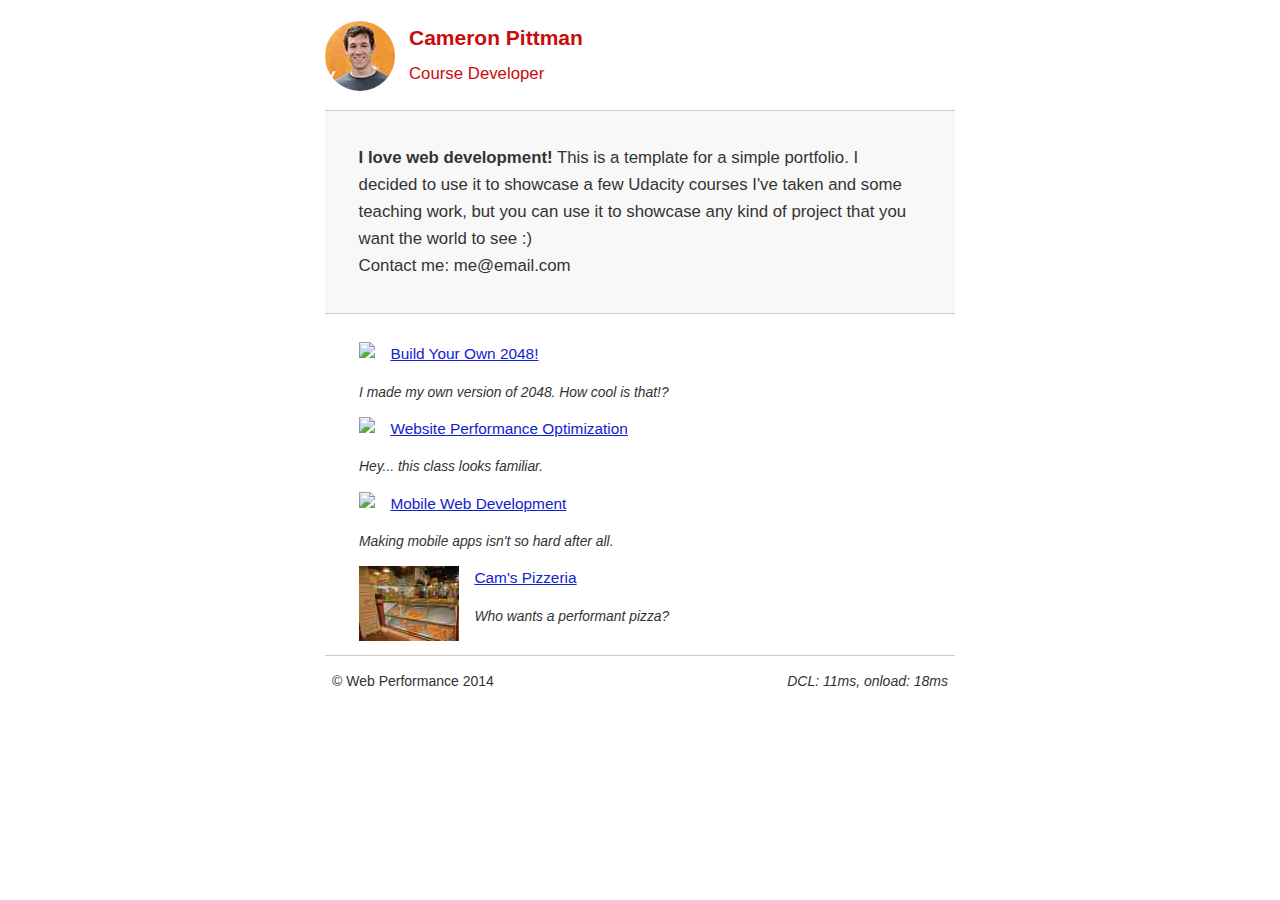
==== index.html @ e8e2755b "added in the front end nanodegree mobile portfolio files to complete project 4" ====
<!DOCTYPE html>
<html lang="en">

<head>
    <meta charset="utf-8">
    <meta name="viewport" content="width=device-width, initial-scale=1">
    <meta name="description" content=" FILL ME IN ">
    <meta name="author" content=" FILL ME IN ">
    <title>Cameron Pittman: Portfolio</title>

    <!-- Hmm, what is the impact of web fonts on speed? Measure it... -->
    <!-- <link href='http://fonts.googleapis.com/css?family=Open+Sans:400,700' rel='stylesheet' type='text/css'> -->

    <link href="css/style-min.css" rel="stylesheet" type='text/css'>
    <link href="css/portrait-style-min.css" rel="stylesheet" media="orientation:portrait" type='text/css'>
    <link href="css/print-min.css" rel="stylesheet" media="print" type='text/css'>    
</head>

<body>
    <header>
        <a href="/"><img src="img/profilepic.jpg">
        </a>
        <p>Cameron Pittman
            <br><span>Course Developer</span>
        </p>
    </header>

    <div class="container">
        <div class="hero">
            <strong>I love web development!</strong> This is a template for a simple portfolio. I decided to use it to showcase a few Udacity courses I've taken and some teaching work, but you can use it to showcase any kind of project that you want the world to see :)
            <br> Contact me: me@email.com
        </div>

        <div class="content">
            <ul>
                <li>
                    <img src="https://lh4.ggpht.com/kJEnfqhPvtm4m3EneSZ4fWYGS8lW4YNhEjk6zPkyrQaBUHc-2Y_ElDic99NHI0h-UBLXVbRCjFybFvrWxdk=s100">
                    <a href="project-2048.html">Build Your Own 2048!</a>
                    <p>I made my own version of 2048. How cool is that!?</p>
                </li>

                <li>
                    <img src="https://lh6.ggpht.com/f_0W8h__3G99CWTjnMjD8BUKm7yp2-wJyApLtTwFoFtlal2ULf_JgHIsOQq2NiYfKOdMlXlMHDKNo5XVZLs=s100">
                    <a href="project-webperf.html">Website Performance Optimization</a>
                    <p>Hey... this class looks familiar.</p>
                </li>

                <li>
                    <img src="https://lh5.ggpht.com/IKdCmTWn8a2nMhlwMYzryvzRN5CUZAOBr4tDrEAbszV7TIFe9pRAInA4kkYcgTXwrifJsBEsq1agTueuu-g=s100">
                    <a href="project-mobile.html">Mobile Web Development</a>
                    <p>Making mobile apps isn't so hard after all.</p>
                </li>

                <li>
                    <img style="width: 100px;" src="views/images/pizzeriaSmall.jpg">
                    <a href="views/pizza.html">Cam's Pizzeria</a>
                    <p>Who wants a performant pizza?</p>
                </li>
            </ul>
        </div>

        <footer>
            <p>&copy; Web Performance 2014 <span id="crp-stats"></span>
            </p>
        </footer>
<script type="text/javascript">
    WebFontConfig = {
        google: {
            families: ['Open+Sans:400,700:latin']
        }
    };
    (function() {
        var wf = document.createElement('script');
        wf.src = ('https:' == document.location.protocol ? 'https' : 'http') +
            '://ajax.googleapis.com/ajax/libs/webfont/1/webfont.js';
        wf.type = 'text/javascript';
        wf.async = 'true';
        var s = document.getElementsByTagName('script')[0];
        s.parentNode.insertBefore(wf, s);
    })();
    </script>



    <script>
    (function(w, g) {
        w['GoogleAnalyticsObject'] = g;
        w[g] = w[g] || function() {
            (w[g].q = w[g].q || []).push(arguments)
        };
        w[g].l = 1 * new Date();
    })(window, 'ga');

    // TODO: replace with your Google Analytics profile ID.
    ga('create', 'UA-XXXX-Y');
    ga('send', 'pageview');
    </script>
    <script src="http://www.google-analytics.com/analytics.js" async></script>
    <script async src="js/perfmatters-min.js"></script>
</body>

</html>
---- css/style-min.css ----
html{font-size:100%;overflow-y:scroll;-webkit-tap-highlight-color:transparent;-ms-text-size-adjust:100%;-webkit-text-size-adjust:none}body{margin:0;font-size:14px;line-height:1.61;font-weight:400}body,button,input,select,textarea{font-family:'Open Sans',sans-serif;color:#333}a{color:#12C}a:visited{color:#61C}a:focus{outline:dotted thin}a:active,a:hover{color:#c00;outline:0}b,strong{font-weight:700}code,pre{font-family:monospace,monospace;font-size:1em}ol,ul{margin:1em 0;padding:0 0 0 20px}img{border:0;max-width:100%}body{background:#fff}.container,footer,header{max-width:45em;margin:0 auto}header{padding:0 .5em;color:#C90B0B}header img{border-radius:40px;float:left}header p{font-size:1.5em;font-weight:700;padding-left:4em}header p span{font-size:.8em;font-weight:400}.hero{padding:2em;background-color:#f8f8f8;font-size:1.2em;border-bottom:1px solid #ccc;border-top:1px solid #ccc}.content{padding:1em}.content li{list-style-type:none;font-size:1.1em}li img{float:left;padding-right:1em}li p{font-size:.9em;font-style:italic}footer{padding:0 .5em;border-top:1px solid #ccc}footer span{float:right;font-style:italic}
---- css/portrait-style-min.css ----
@media only screen and (max-width:480px){body{font-size:12px}header p{padding-left:4.5em}}
---- css/print-min.css ----
@media print{*{background:0 0!important;color:#000!important;text-shadow:none!important;filter:none!important;-ms-filter:none!important}a,a:visited{color:#444!important;text-decoration:underline}a[href]:after{content:" (" attr(href) ")"}img,tr{page-break-inside:avoid}img{max-width:100%!important}@page{margin:.5cm}h2,h3,p{orphans:3;widows:3}h2,h3{page-break-after:avoid}}
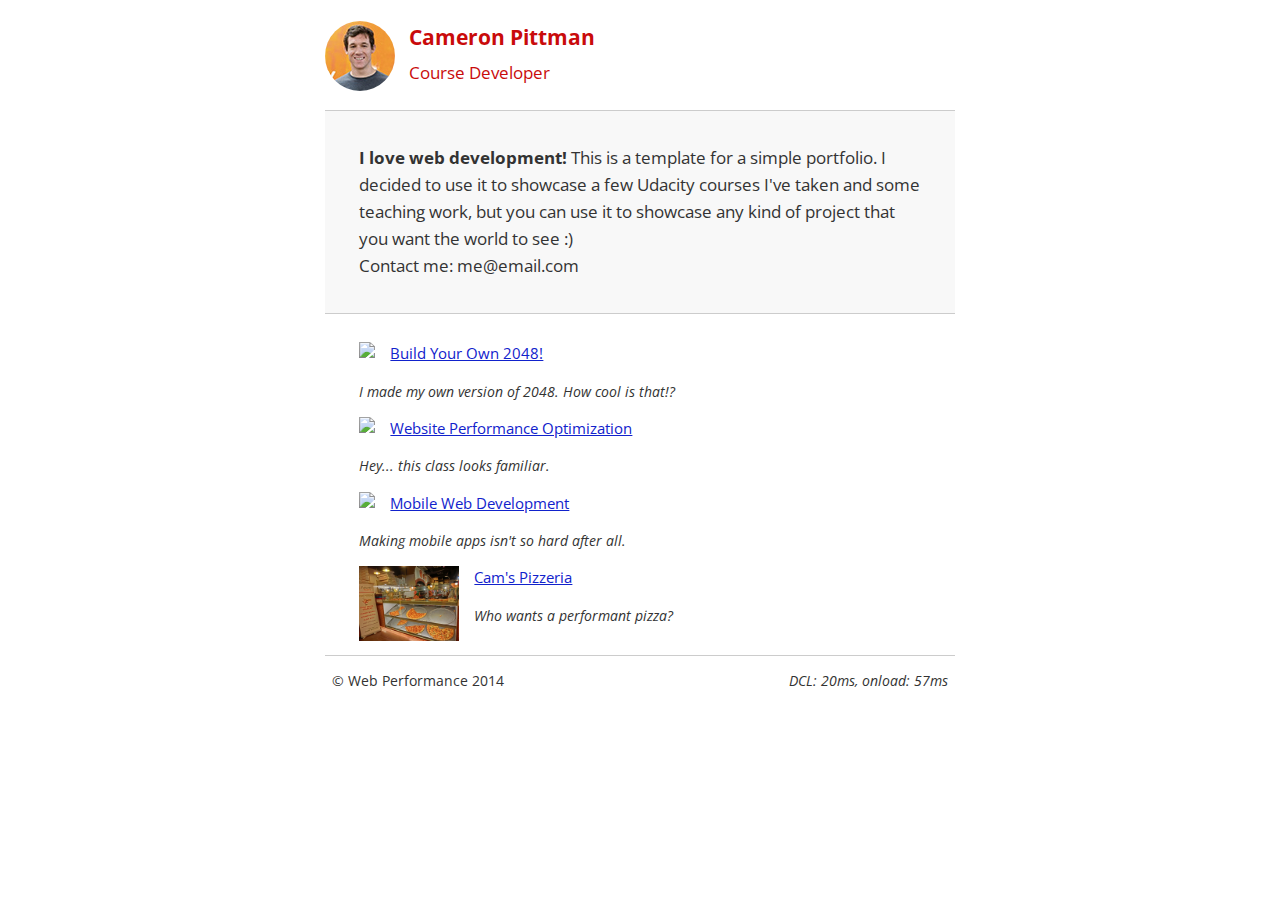
==== commit 39fbff09: "pulled the official site up to the top level for gh-pages to use via pagespeed insight" ====
--- a/index.html
+++ b/index.html
@@ -1,7 +1,6 @@
 <!DOCTYPE html>
 <html lang="en">
-
-<head>
+  <head>
     <meta charset="utf-8">
     <meta name="viewport" content="width=device-width, initial-scale=1">
     <meta name="description" content=" FILL ME IN ">
@@ -9,94 +8,64 @@
     <title>Cameron Pittman: Portfolio</title>
 
     <!-- Hmm, what is the impact of web fonts on speed? Measure it... -->
-    <!-- <link href='http://fonts.googleapis.com/css?family=Open+Sans:400,700' rel='stylesheet' type='text/css'> -->
+    <link href="//fonts.googleapis.com/css?family=Open+Sans:400,700" rel="stylesheet">
 
-    <link href="css/style-min.css" rel="stylesheet" type='text/css'>
-    <link href="css/portrait-style-min.css" rel="stylesheet" media="orientation:portrait" type='text/css'>
-    <link href="css/print-min.css" rel="stylesheet" media="print" type='text/css'>    
-</head>
+    <link href="css/style.css" rel="stylesheet">
+    <link href="css/print.css" rel="stylesheet">
 
-<body>
+    <script>
+      (function(w,g){w['GoogleAnalyticsObject']=g;
+      w[g]=w[g]||function(){(w[g].q=w[g].q||[]).push(arguments)};w[g].l=1*new Date();})(window,'ga');
+
+      // TODO: replace with your Google Analytics profile ID.
+      ga('create', 'UA-XXXX-Y');
+      ga('send', 'pageview');
+    </script>
+    <script src="http://www.google-analytics.com/analytics.js"></script>
+    <script async src="js/perfmatters.js"></script>
+  </head>
+
+  <body>
     <header>
-        <a href="/"><img src="img/profilepic.jpg">
-        </a>
-        <p>Cameron Pittman
-            <br><span>Course Developer</span>
-        </p>
+      <a href="/"><img src="img/profilepic.jpg"></a>
+      <p>Cameron Pittman<br><span>Course Developer</span></p>
     </header>
 
     <div class="container">
-        <div class="hero">
-            <strong>I love web development!</strong> This is a template for a simple portfolio. I decided to use it to showcase a few Udacity courses I've taken and some teaching work, but you can use it to showcase any kind of project that you want the world to see :)
-            <br> Contact me: me@email.com
-        </div>
+      <div class="hero">
+        <strong>I love web development!</strong> This is a template for a simple portfolio. I decided to use it to showcase a few Udacity courses I've taken and some teaching work, but you can use it to showcase any kind of project that you want the world to see :) <br> Contact me: me@email.com
+      </div>
 
-        <div class="content">
-            <ul>
-                <li>
-                    <img src="https://lh4.ggpht.com/kJEnfqhPvtm4m3EneSZ4fWYGS8lW4YNhEjk6zPkyrQaBUHc-2Y_ElDic99NHI0h-UBLXVbRCjFybFvrWxdk=s100">
-                    <a href="project-2048.html">Build Your Own 2048!</a>
-                    <p>I made my own version of 2048. How cool is that!?</p>
-                </li>
+      <div class="content">
+        <ul>
+          <li>
+            <img src="https://lh4.ggpht.com/kJEnfqhPvtm4m3EneSZ4fWYGS8lW4YNhEjk6zPkyrQaBUHc-2Y_ElDic99NHI0h-UBLXVbRCjFybFvrWxdk=s100">
+            <a href="project-2048.html">Build Your Own 2048!</a>
+            <p>I made my own version of 2048. How cool is that!?</p>
+          </li>
 
-                <li>
-                    <img src="https://lh6.ggpht.com/f_0W8h__3G99CWTjnMjD8BUKm7yp2-wJyApLtTwFoFtlal2ULf_JgHIsOQq2NiYfKOdMlXlMHDKNo5XVZLs=s100">
-                    <a href="project-webperf.html">Website Performance Optimization</a>
-                    <p>Hey... this class looks familiar.</p>
-                </li>
+          <li>
+            <img src="https://lh6.ggpht.com/f_0W8h__3G99CWTjnMjD8BUKm7yp2-wJyApLtTwFoFtlal2ULf_JgHIsOQq2NiYfKOdMlXlMHDKNo5XVZLs=s100">
+            <a href="project-webperf.html">Website Performance Optimization</a>
+            <p>Hey... this class looks familiar.</p>
+          </li>
 
-                <li>
-                    <img src="https://lh5.ggpht.com/IKdCmTWn8a2nMhlwMYzryvzRN5CUZAOBr4tDrEAbszV7TIFe9pRAInA4kkYcgTXwrifJsBEsq1agTueuu-g=s100">
-                    <a href="project-mobile.html">Mobile Web Development</a>
-                    <p>Making mobile apps isn't so hard after all.</p>
-                </li>
+          <li>
+            <img src="https://lh5.ggpht.com/IKdCmTWn8a2nMhlwMYzryvzRN5CUZAOBr4tDrEAbszV7TIFe9pRAInA4kkYcgTXwrifJsBEsq1agTueuu-g=s100">
+            <a href="project-mobile.html">Mobile Web Development</a>
+            <p>Making mobile apps isn't so hard after all.</p>
+          </li>
 
-                <li>
-                    <img style="width: 100px;" src="views/images/pizzeriaSmall.jpg">
-                    <a href="views/pizza.html">Cam's Pizzeria</a>
-                    <p>Who wants a performant pizza?</p>
-                </li>
-            </ul>
-        </div>
+          <li>
+            <img style="width: 100px;" src="views/images/pizzeria.jpg">
+            <a href="views/pizza.html">Cam's Pizzeria</a>
+            <p>Who wants a performant pizza?</p>
+          </li>
+        </ul>
+    </div>
 
-        <footer>
-            <p>&copy; Web Performance 2014 <span id="crp-stats"></span>
-            </p>
-        </footer>
-<script type="text/javascript">
-    WebFontConfig = {
-        google: {
-            families: ['Open+Sans:400,700:latin']
-        }
-    };
-    (function() {
-        var wf = document.createElement('script');
-        wf.src = ('https:' == document.location.protocol ? 'https' : 'http') +
-            '://ajax.googleapis.com/ajax/libs/webfont/1/webfont.js';
-        wf.type = 'text/javascript';
-        wf.async = 'true';
-        var s = document.getElementsByTagName('script')[0];
-        s.parentNode.insertBefore(wf, s);
-    })();
-    </script>
-
-
-
-    <script>
-    (function(w, g) {
-        w['GoogleAnalyticsObject'] = g;
-        w[g] = w[g] || function() {
-            (w[g].q = w[g].q || []).push(arguments)
-        };
-        w[g].l = 1 * new Date();
-    })(window, 'ga');
-
-    // TODO: replace with your Google Analytics profile ID.
-    ga('create', 'UA-XXXX-Y');
-    ga('send', 'pageview');
-    </script>
-    <script src="http://www.google-analytics.com/analytics.js" async></script>
-    <script async src="js/perfmatters-min.js"></script>
-</body>
-
+    <footer>
+      <p>&copy; Web Performance 2014 <span id="crp-stats"></span></p>
+    </footer>
+  </body>
 </html>
--- a/css/style.css
+++ b/css/style.css
@@ -0,0 +1,49 @@
+html {
+  font-size: 100%;
+  overflow-y: scroll;
+  -webkit-tap-highlight-color: rgba(0,0,0,0);
+  -ms-text-size-adjust: 100%;
+  -webkit-text-size-adjust: none;
+}
+body { margin: 0; font-size: 14px; line-height: 1.61; font-weight: 400; }
+body, button, input, select, textarea { font-family: 'Open Sans', sans-serif; color: #333; }
+
+a { color: #12C; }
+a:visited { color: #61C; }
+a:focus { outline: thin dotted; }
+a:hover, a:active { color: #c00; outline: 0; }
+
+b, strong { font-weight: bold; }
+pre, code { font-family: monospace, monospace; font-size: 1em; }
+ul, ol { margin: 1em 0; padding: 0 0 0 20px; }
+img { border: 0; max-width: 100%; }
+
+body { background: #fff; }
+header, footer, .container { max-width: 45em; margin: 0 auto; }
+
+header { padding: 0 0.5em; color: #C90B0B; }
+header img { border-radius: 40px; float: left; }
+header p { font-size:1.5em; font-weight: bold; padding-left: 4em;}
+header p span { font-size: 0.8em; font-weight: normal;}
+
+.hero { padding: 2em; background-color: #f8f8f8; font-size:1.2em;
+  border-bottom: 1px solid #ccc;
+  border-top: 1px solid #ccc;
+}
+
+.content { padding: 1em 1em; }
+.content li { list-style-type: none; font-size: 1.1em;}
+li img { float:left; padding-right: 1em; }
+li p { font-size: 0.9em; font-style: italic; }
+
+footer {
+  padding: 0 0.5em;
+  border-top: 1px solid #ccc;
+}
+footer span { float: right; font-style: italic; }
+
+/* Smartphones (portrait) */
+@media only screen and (max-width: 480px) {
+  body { font-size: 12px;}
+  header p { padding-left: 4.5em;}
+}
--- a/css/print.css
+++ b/css/print.css
@@ -0,0 +1,10 @@
+@media print {
+  * { background: transparent !important; color: black !important; text-shadow: none !important; filter:none !important; -ms-filter: none !important; }
+  a, a:visited { color: #444 !important; text-decoration: underline; }
+  a[href]:after { content: " (" attr(href) ")"; }
+  tr, img { page-break-inside: avoid; }
+  img { max-width: 100% !important; }
+  @page { margin: 0.5cm; }
+  p, h2, h3 { orphans: 3; widows: 3; }
+  h2, h3{ page-break-after: avoid; }
+}
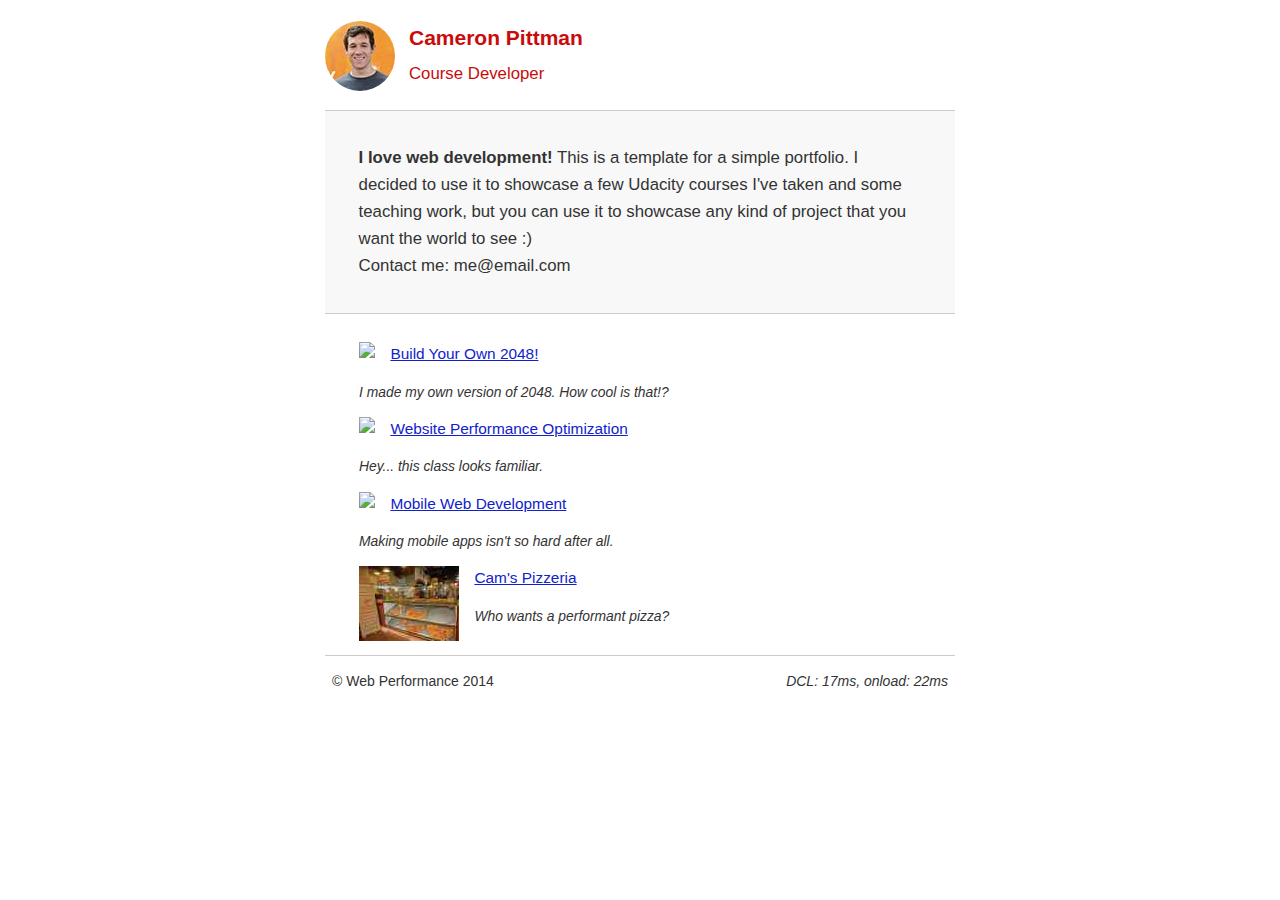
==== commit 2357dffd: "... and now moving my material from yesterday's class final project up" ====
--- a/index.html
+++ b/index.html
@@ -1,6 +1,7 @@
 <!DOCTYPE html>
 <html lang="en">
-  <head>
+
+<head>
     <meta charset="utf-8">
     <meta name="viewport" content="width=device-width, initial-scale=1">
     <meta name="description" content=" FILL ME IN ">
@@ -8,64 +9,94 @@
     <title>Cameron Pittman: Portfolio</title>
 
     <!-- Hmm, what is the impact of web fonts on speed? Measure it... -->
-    <link href="//fonts.googleapis.com/css?family=Open+Sans:400,700" rel="stylesheet">
+    <!-- <link href='http://fonts.googleapis.com/css?family=Open+Sans:400,700' rel='stylesheet' type='text/css'> -->
 
-    <link href="css/style.css" rel="stylesheet">
-    <link href="css/print.css" rel="stylesheet">
+    <link href="css/style-min.css" rel="stylesheet" type='text/css'>
+    <link href="css/portrait-style-min.css" rel="stylesheet" media="orientation:portrait" type='text/css'>
+    <link href="css/print-min.css" rel="stylesheet" media="print" type='text/css'>    
+</head>
 
-    <script>
-      (function(w,g){w['GoogleAnalyticsObject']=g;
-      w[g]=w[g]||function(){(w[g].q=w[g].q||[]).push(arguments)};w[g].l=1*new Date();})(window,'ga');
-
-      // TODO: replace with your Google Analytics profile ID.
-      ga('create', 'UA-XXXX-Y');
-      ga('send', 'pageview');
-    </script>
-    <script src="http://www.google-analytics.com/analytics.js"></script>
-    <script async src="js/perfmatters.js"></script>
-  </head>
-
-  <body>
+<body>
     <header>
-      <a href="/"><img src="img/profilepic.jpg"></a>
-      <p>Cameron Pittman<br><span>Course Developer</span></p>
+        <a href="/"><img src="img/profilepic.jpg">
+        </a>
+        <p>Cameron Pittman
+            <br><span>Course Developer</span>
+        </p>
     </header>
 
     <div class="container">
-      <div class="hero">
-        <strong>I love web development!</strong> This is a template for a simple portfolio. I decided to use it to showcase a few Udacity courses I've taken and some teaching work, but you can use it to showcase any kind of project that you want the world to see :) <br> Contact me: me@email.com
-      </div>
+        <div class="hero">
+            <strong>I love web development!</strong> This is a template for a simple portfolio. I decided to use it to showcase a few Udacity courses I've taken and some teaching work, but you can use it to showcase any kind of project that you want the world to see :)
+            <br> Contact me: me@email.com
+        </div>
 
-      <div class="content">
-        <ul>
-          <li>
-            <img src="https://lh4.ggpht.com/kJEnfqhPvtm4m3EneSZ4fWYGS8lW4YNhEjk6zPkyrQaBUHc-2Y_ElDic99NHI0h-UBLXVbRCjFybFvrWxdk=s100">
-            <a href="project-2048.html">Build Your Own 2048!</a>
-            <p>I made my own version of 2048. How cool is that!?</p>
-          </li>
+        <div class="content">
+            <ul>
+                <li>
+                    <img src="https://lh4.ggpht.com/kJEnfqhPvtm4m3EneSZ4fWYGS8lW4YNhEjk6zPkyrQaBUHc-2Y_ElDic99NHI0h-UBLXVbRCjFybFvrWxdk=s100">
+                    <a href="project-2048.html">Build Your Own 2048!</a>
+                    <p>I made my own version of 2048. How cool is that!?</p>
+                </li>
 
-          <li>
-            <img src="https://lh6.ggpht.com/f_0W8h__3G99CWTjnMjD8BUKm7yp2-wJyApLtTwFoFtlal2ULf_JgHIsOQq2NiYfKOdMlXlMHDKNo5XVZLs=s100">
-            <a href="project-webperf.html">Website Performance Optimization</a>
-            <p>Hey... this class looks familiar.</p>
-          </li>
+                <li>
+                    <img src="https://lh6.ggpht.com/f_0W8h__3G99CWTjnMjD8BUKm7yp2-wJyApLtTwFoFtlal2ULf_JgHIsOQq2NiYfKOdMlXlMHDKNo5XVZLs=s100">
+                    <a href="project-webperf.html">Website Performance Optimization</a>
+                    <p>Hey... this class looks familiar.</p>
+                </li>
 
-          <li>
-            <img src="https://lh5.ggpht.com/IKdCmTWn8a2nMhlwMYzryvzRN5CUZAOBr4tDrEAbszV7TIFe9pRAInA4kkYcgTXwrifJsBEsq1agTueuu-g=s100">
-            <a href="project-mobile.html">Mobile Web Development</a>
-            <p>Making mobile apps isn't so hard after all.</p>
-          </li>
+                <li>
+                    <img src="https://lh5.ggpht.com/IKdCmTWn8a2nMhlwMYzryvzRN5CUZAOBr4tDrEAbszV7TIFe9pRAInA4kkYcgTXwrifJsBEsq1agTueuu-g=s100">
+                    <a href="project-mobile.html">Mobile Web Development</a>
+                    <p>Making mobile apps isn't so hard after all.</p>
+                </li>
 
-          <li>
-            <img style="width: 100px;" src="views/images/pizzeria.jpg">
-            <a href="views/pizza.html">Cam's Pizzeria</a>
-            <p>Who wants a performant pizza?</p>
-          </li>
-        </ul>
-    </div>
+                <li>
+                    <img style="width: 100px;" src="views/images/pizzeriaSmall.jpg">
+                    <a href="views/pizza.html">Cam's Pizzeria</a>
+                    <p>Who wants a performant pizza?</p>
+                </li>
+            </ul>
+        </div>
 
-    <footer>
-      <p>&copy; Web Performance 2014 <span id="crp-stats"></span></p>
-    </footer>
-  </body>
+        <footer>
+            <p>&copy; Web Performance 2014 <span id="crp-stats"></span>
+            </p>
+        </footer>
+<script type="text/javascript">
+    WebFontConfig = {
+        google: {
+            families: ['Open+Sans:400,700:latin']
+        }
+    };
+    (function() {
+        var wf = document.createElement('script');
+        wf.src = ('https:' == document.location.protocol ? 'https' : 'http') +
+            '://ajax.googleapis.com/ajax/libs/webfont/1/webfont.js';
+        wf.type = 'text/javascript';
+        wf.async = 'true';
+        var s = document.getElementsByTagName('script')[0];
+        s.parentNode.insertBefore(wf, s);
+    })();
+    </script>
+
+
+
+    <script>
+    (function(w, g) {
+        w['GoogleAnalyticsObject'] = g;
+        w[g] = w[g] || function() {
+            (w[g].q = w[g].q || []).push(arguments)
+        };
+        w[g].l = 1 * new Date();
+    })(window, 'ga');
+
+    // TODO: replace with your Google Analytics profile ID.
+    ga('create', 'UA-XXXX-Y');
+    ga('send', 'pageview');
+    </script>
+    <script src="http://www.google-analytics.com/analytics.js" async></script>
+    <script async src="js/perfmatters-min.js"></script>
+</body>
+
 </html>
--- a/css/style-min.css
+++ b/css/style-min.css
@@ -0,0 +1 @@
+html{font-size:100%;overflow-y:scroll;-webkit-tap-highlight-color:transparent;-ms-text-size-adjust:100%;-webkit-text-size-adjust:none}body{margin:0;font-size:14px;line-height:1.61;font-weight:400}body,button,input,select,textarea{font-family:'Open Sans',sans-serif;color:#333}a{color:#12C}a:visited{color:#61C}a:focus{outline:dotted thin}a:active,a:hover{color:#c00;outline:0}b,strong{font-weight:700}code,pre{font-family:monospace,monospace;font-size:1em}ol,ul{margin:1em 0;padding:0 0 0 20px}img{border:0;max-width:100%}body{background:#fff}.container,footer,header{max-width:45em;margin:0 auto}header{padding:0 .5em;color:#C90B0B}header img{border-radius:40px;float:left}header p{font-size:1.5em;font-weight:700;padding-left:4em}header p span{font-size:.8em;font-weight:400}.hero{padding:2em;background-color:#f8f8f8;font-size:1.2em;border-bottom:1px solid #ccc;border-top:1px solid #ccc}.content{padding:1em}.content li{list-style-type:none;font-size:1.1em}li img{float:left;padding-right:1em}li p{font-size:.9em;font-style:italic}footer{padding:0 .5em;border-top:1px solid #ccc}footer span{float:right;font-style:italic}--- a/css/portrait-style-min.css
+++ b/css/portrait-style-min.css
@@ -0,0 +1 @@
+@media only screen and (max-width:480px){body{font-size:12px}header p{padding-left:4.5em}}--- a/css/print-min.css
+++ b/css/print-min.css
@@ -0,0 +1 @@
+@media print{*{background:0 0!important;color:#000!important;text-shadow:none!important;filter:none!important;-ms-filter:none!important}a,a:visited{color:#444!important;text-decoration:underline}a[href]:after{content:" (" attr(href) ")"}img,tr{page-break-inside:avoid}img{max-width:100%!important}@page{margin:.5cm}h2,h3,p{orphans:3;widows:3}h2,h3{page-break-after:avoid}}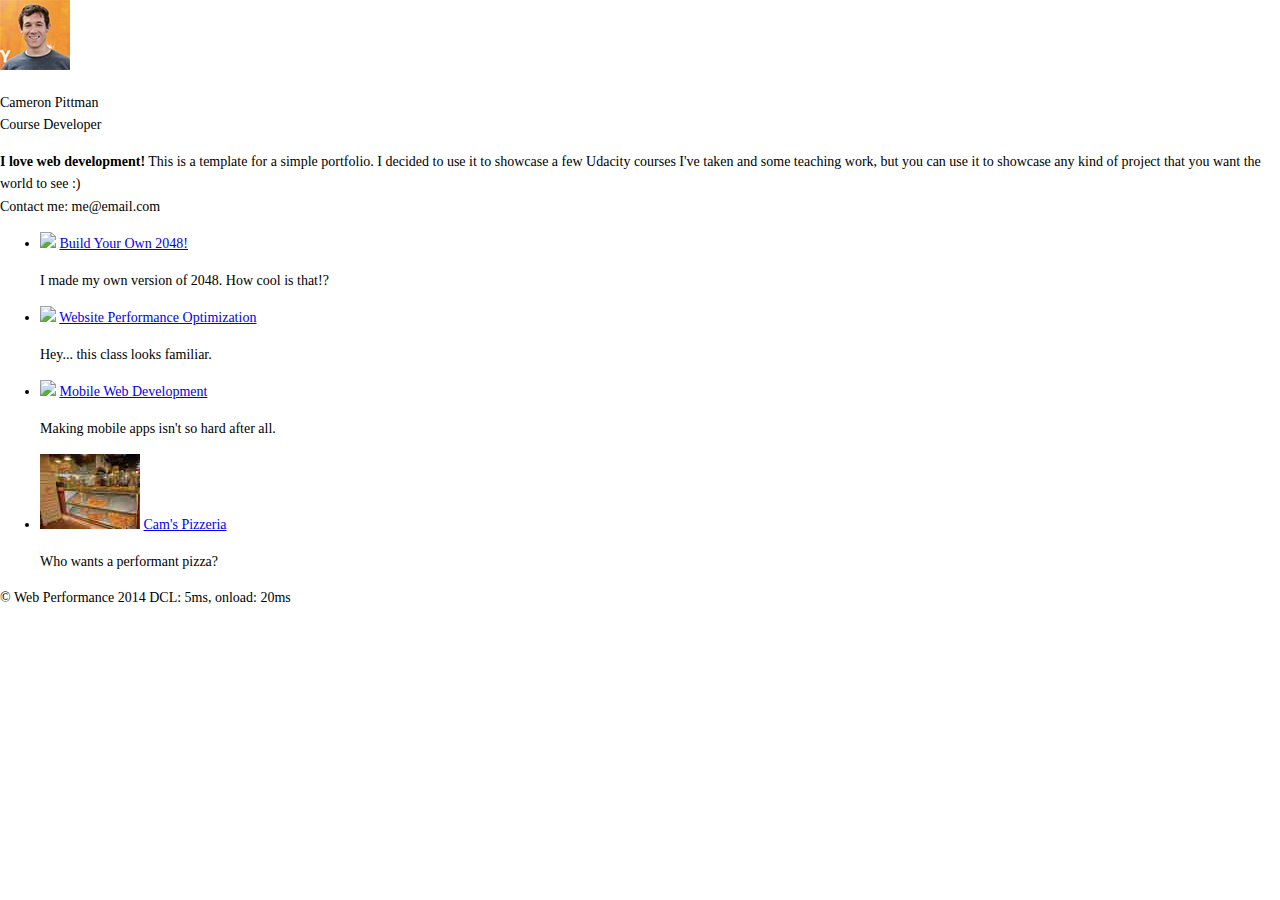
==== commit bda26700: "more css testing" ====
--- a/index.html
+++ b/index.html
@@ -11,12 +11,12 @@
     <!-- Hmm, what is the impact of web fonts on speed? Measure it... -->
     <!-- <link href='http://fonts.googleapis.com/css?family=Open+Sans:400,700' rel='stylesheet' type='text/css'> -->
 
-    <link href="css/style-min.css" rel="stylesheet" type='text/css'>
+    <!-- <link href="css/style-min.css" rel="stylesheet" type='text/css'> -->
     <link href="css/portrait-style-min.css" rel="stylesheet" media="orientation:portrait" type='text/css'>
     <link href="css/print-min.css" rel="stylesheet" media="print" type='text/css'>    
 </head>
 
-<body>
+<body style="margin: 0; font-size: 14px; line-height: 1.61; font-weight: 400;">
     <header>
         <a href="/"><img src="img/profilepic.jpg">
         </a>
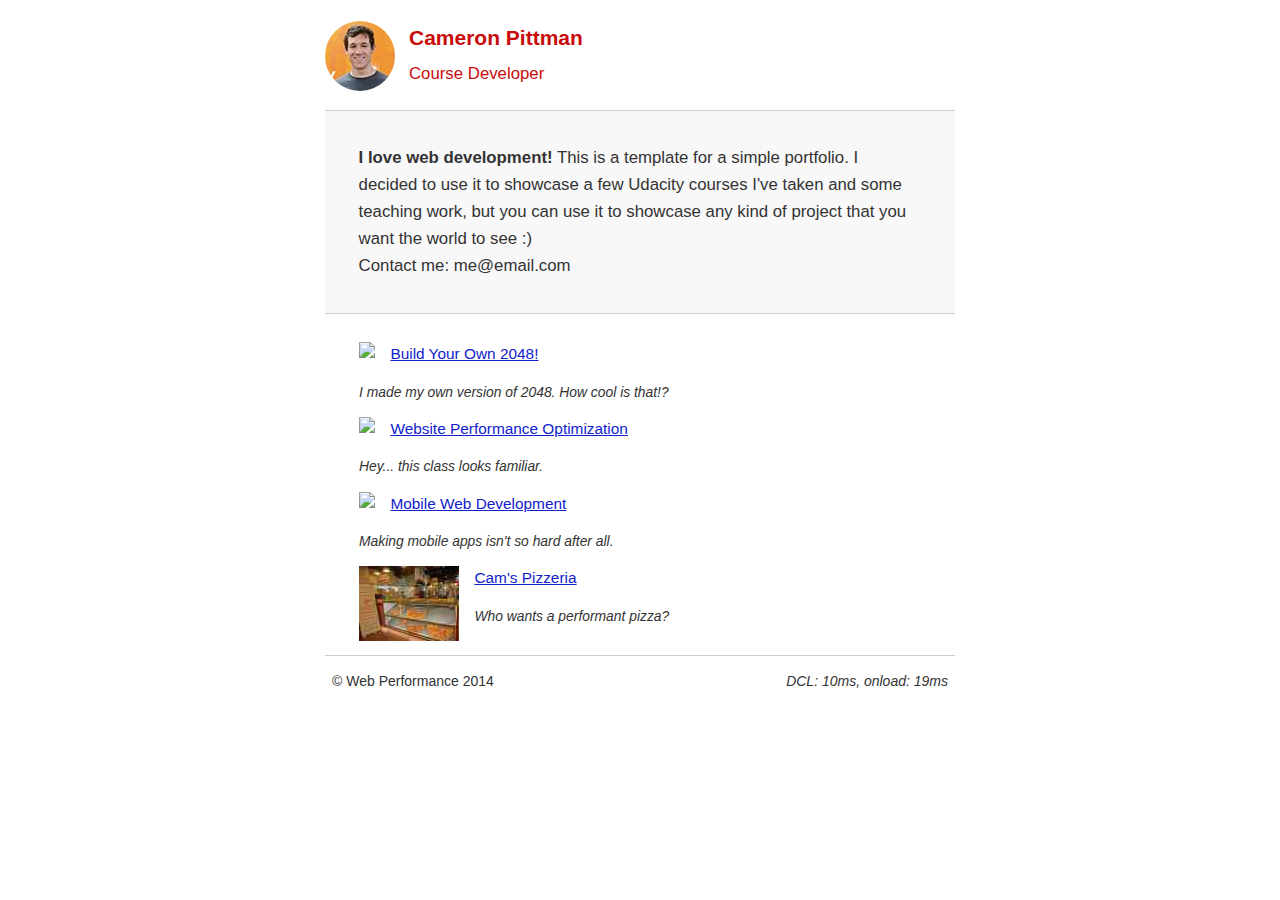
==== commit 4ac004b1: "moved all the styles into inline styles in the index page." ====
--- a/index.html
+++ b/index.html
@@ -13,7 +13,54 @@
 
     <!-- <link href="css/style-min.css" rel="stylesheet" type='text/css'> -->
     <link href="css/portrait-style-min.css" rel="stylesheet" media="orientation:portrait" type='text/css'>
-    <link href="css/print-min.css" rel="stylesheet" media="print" type='text/css'>    
+    <link href="css/print-min.css" rel="stylesheet" media="print" type='text/css'>   
+
+    <style type="text/css">
+        html {
+          font-size: 100%;
+          overflow-y: scroll;
+          -webkit-tap-highlight-color: rgba(0,0,0,0);
+          -ms-text-size-adjust: 100%;
+          -webkit-text-size-adjust: none;
+        }
+        body { margin: 0; font-size: 14px; line-height: 1.61; font-weight: 400; }
+        body, button, input, select, textarea { font-family: 'Open Sans', sans-serif; color: #333; }
+
+        a { color: #12C; }
+        a:visited { color: #61C; }
+        a:focus { outline: thin dotted; }
+        a:hover, a:active { color: #c00; outline: 0; }
+
+        b, strong { font-weight: bold; }
+        pre, code { font-family: monospace, monospace; font-size: 1em; }
+        ul, ol { margin: 1em 0; padding: 0 0 0 20px; }
+        img { border: 0; max-width: 100%; }
+
+        body { background: #fff; }
+        header, footer, .container { max-width: 45em; margin: 0 auto; }
+
+        header { padding: 0 0.5em; color: #C90B0B; }
+        header img { border-radius: 40px; float: left; }
+        header p { font-size:1.5em; font-weight: bold; padding-left: 4em;}
+        header p span { font-size: 0.8em; font-weight: normal;}
+
+        .hero { padding: 2em; background-color: #f8f8f8; font-size:1.2em;
+          border-bottom: 1px solid #ccc;
+          border-top: 1px solid #ccc;
+        }
+
+        .content { padding: 1em 1em; }
+        .content li { list-style-type: none; font-size: 1.1em;}
+        li img { float:left; padding-right: 1em; }
+        li p { font-size: 0.9em; font-style: italic; }
+
+        footer {
+          padding: 0 0.5em;
+          border-top: 1px solid #ccc;
+        }
+        footer span { float: right; font-style: italic; }
+    </style>
+
 </head>
 
 <body style="margin: 0; font-size: 14px; line-height: 1.61; font-weight: 400;">
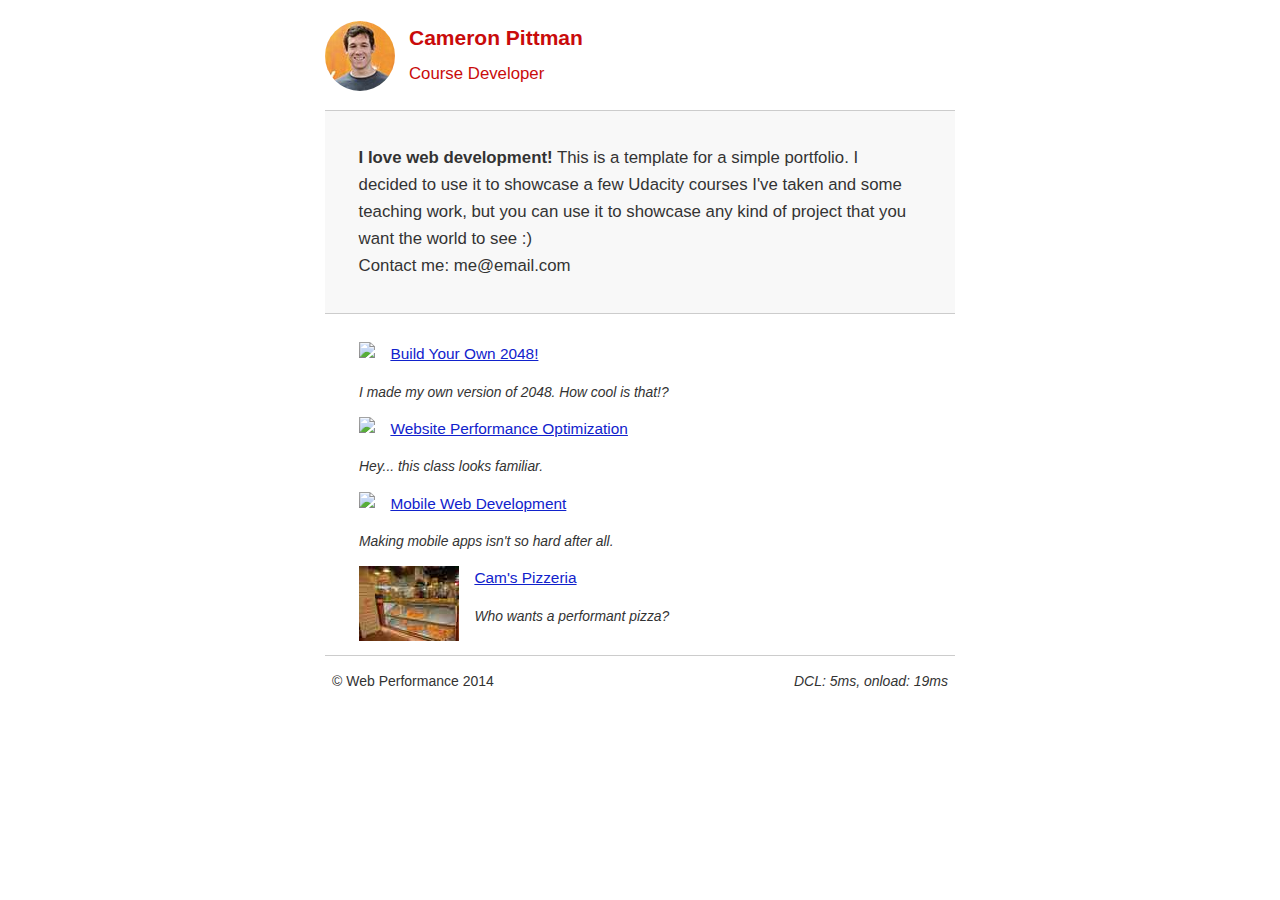
==== commit a55b2349: "removed moving pizzas from the function" ====
--- a/index.html
+++ b/index.html
@@ -11,7 +11,7 @@
     <!-- Hmm, what is the impact of web fonts on speed? Measure it... -->
     <!-- <link href='http://fonts.googleapis.com/css?family=Open+Sans:400,700' rel='stylesheet' type='text/css'> -->
 
-    <!-- <link href="css/style-min.css" rel="stylesheet" type='text/css'> -->
+    <!-- <link href="css/style-min.css" rel="stylesheet" type='text/css' media="screen"> -->
     <link href="css/portrait-style-min.css" rel="stylesheet" media="orientation:portrait" type='text/css'>
     <link href="css/print-min.css" rel="stylesheet" media="print" type='text/css'>   
 
